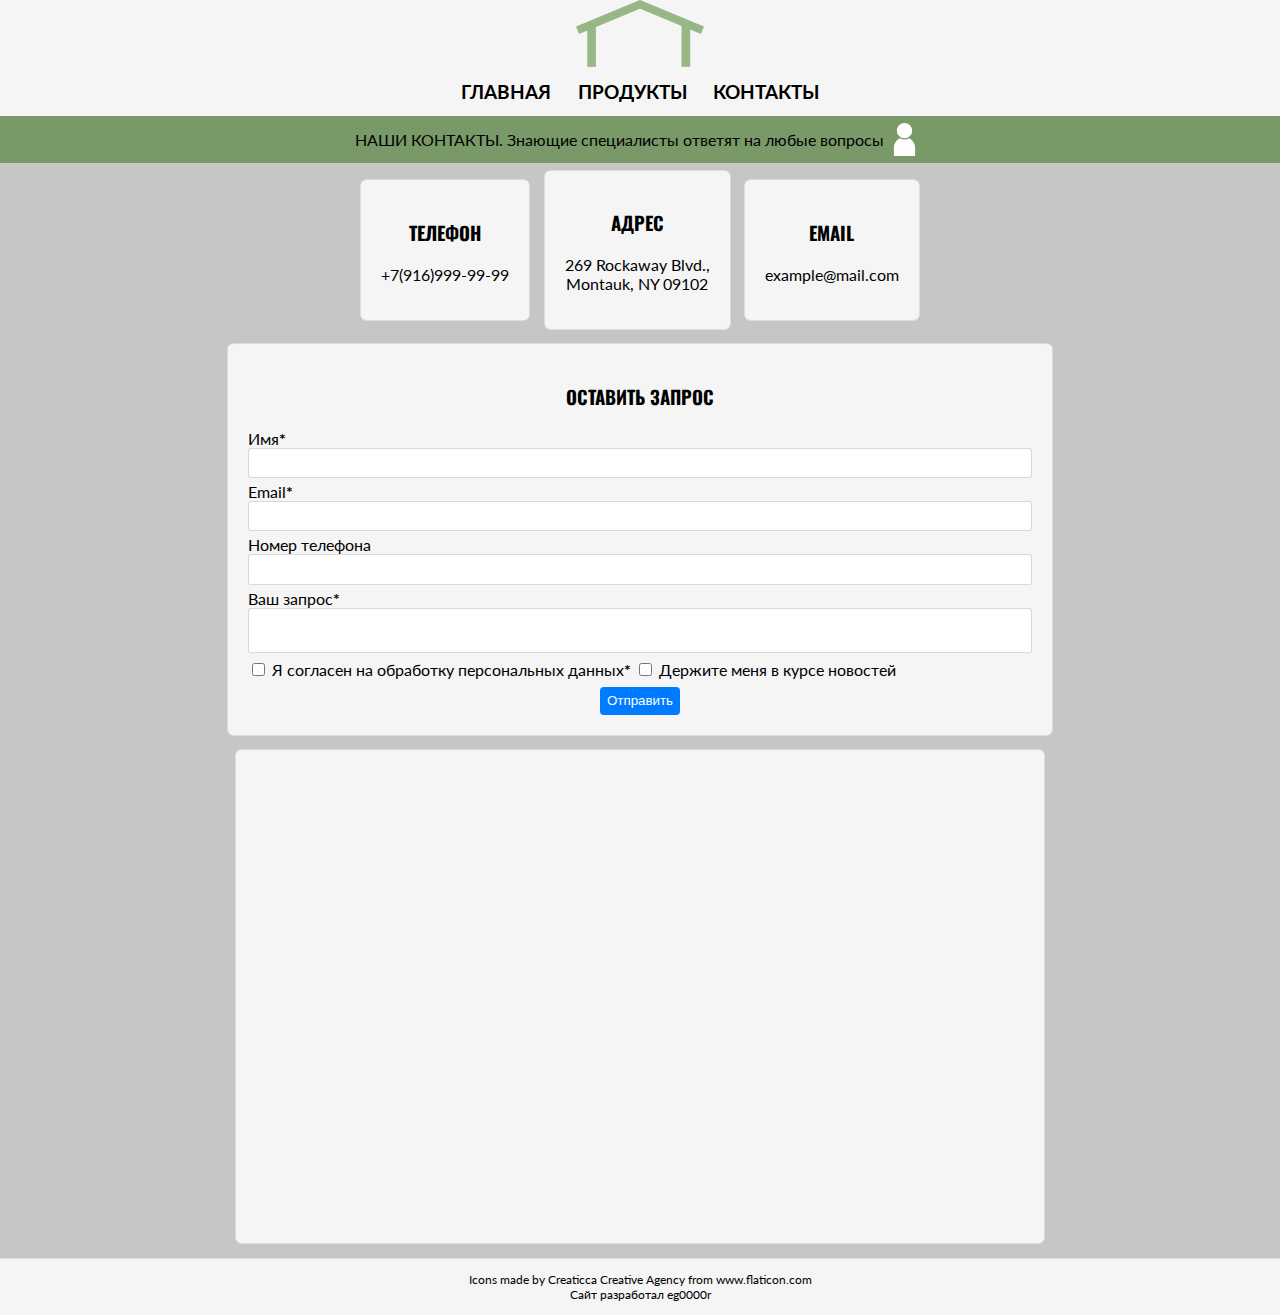
==== ru/contact.html @ 1cdb85b3 "initial commit" ====
<!DOCTYPE html>
<html lang="en">
<head>
    <meta charset="UTF-8">
    <meta name="viewport" content="width=device-width, initial-scale=1.0">
    <title>Контакты</title>
    <link rel="stylesheet" href="../css/app.css">
    <link href="https://fonts.googleapis.com/css?family=Lato|Oswald&display=swap" rel="stylesheet">
</head>
<body id="body">
<header>
    <div id="tp" style="display: flex; justify-content: center; align-items: center; background-color: whitesmoke">
        <img style="width: 10vw" src="../img/logo.svg">
    </div>
    <div style="display: flex; justify-content: center; align-items: center; background-color: whitesmoke">
        <div onclick="location.href = '../index.html'" class="menuButton">ГЛАВНАЯ</div>
        <div onclick="location.href = 'products.html'" class="menuButton">ПРОДУКТЫ</div>
        <div class="menuButton">КОНТАКТЫ</div>
    </div>
    <div id="sh" class="subheader"><a id="top" href="#tp" style="position: fixed; left: 10pt; opacity: 0; text-decoration: none; color: black">▲ Наверх</a>НАШИ КОНТАКТЫ. Знающие специалисты ответят на любые вопросы<img style="width: 25pt; padding-left: 3pt; padding-right: 3pt" src="../img/user.svg"></div>
</header>
<div style="display: flex; justify-content: center; align-items: center; text-align: center">
    <div style="border-radius: 5pt; background-color: whitesmoke; border: thin gainsboro solid; margin: 5pt; padding: 15pt">
        <h3>ТЕЛЕФОН</h3>
        <p>+7(916)999-99-99</p>
    </div>
    <div style="border-radius: 5pt; background-color: whitesmoke; border: thin gainsboro solid; margin: 5pt; padding: 15pt">
        <h3>АДРЕС</h3>
        <p>
            269 Rockaway Blvd.,<br/>
            Montauk, NY 09102
        </p>
    </div>
    <div style="border-radius: 5pt; background-color: whitesmoke; border: thin gainsboro solid; margin: 5pt; padding: 15pt">
        <h3>EMAIL</h3>
        <p>example@mail.com</p>
    </div>
</div>
<div style="display: flex; justify-content: center; align-items: center; text-align: center">
    <div style="border-radius: 5pt; background-color: whitesmoke; border: thin gainsboro solid; margin: 5pt; padding: 15pt">
        <h3>ОСТАВИТЬ ЗАПРОС</h3>
        <form style="text-align: left">
            <label>
                Имя<b>*</b><br/>
                <input style="width: 60vw">
            </label>
            <br/>
            <label>
                Email<b>*</b><br/>
                <input style="width: 60vw">
            </label>
            <br/>
            <label>
                Номер телефона<br/>
                <input style="width: 60vw">
            </label>
            <br/>
            <label>
                Ваш запрос<b>*</b><br/>
                <textarea style="resize: none; width: 60vw; padding: 5pt"></textarea>
            </label>
            <br/>
            <label>
                <input type="checkbox">
                Я согласен на обработку персональных данных<b>*</b>
            </label>
            <label>
                <input type="checkbox">
                Держите меня в курсе новостей
            </label>
            <div style="text-align: center; margin-top: 5pt">
                <button class="submit">Отправить</button>
            </div>
        </form>
    </div>
</div>
<div style="display: flex; justify-content: center; align-items: center; text-align: center">
    <div style="border-radius: 5pt; background-color: whitesmoke; border: thin gainsboro solid; margin: 5pt; padding: 15pt">
        <iframe height="450" frameborder="0" style="border:0; width: 60vw" src="https://www.google.com/maps/embed/v1/place?q=place_id:ChIJybDUc_xKtUYRTM9XV8zWRD0&key=AIzaSyBPAnrZTkrvhYWYVHcksJa6cyeC3rcaKSU" allowfullscreen></iframe>
    </div>
</div>
<footer>
    <div style="display: block; text-align: center">
        <!--<div>
            <img onclick="location.href = '../en/contact.html'" style="width: 5vw; cursor: pointer" src="../img/en.svg">
        </div>
        <br/>-->
        <div style="color: black; font-size: 9pt">Icons made by
            <a style="color: black; text-decoration: none" href="https://www.flaticon.com/authors/creaticca-creative-agency" title="Creaticca Creative Agency">Creaticca Creative Agency</a>
            from <a style="color: black; text-decoration: none" href="https://www.flaticon.com/" title="Flaticon">www.flaticon.com</a><br/>
            Сайт разработал eg0000r
        </div>
    </div>
</footer>
<script src="https://ajax.googleapis.com/ajax/libs/jquery/3.4.1/jquery.min.js"></script>
<script>
    let header = document.getElementById("sh");
    let sticky = header.offsetTop;
    window.onscroll = function() {
        if (window.pageYOffset > sticky) {
            header.classList.add("sticky");
            document.getElementById('top').style.opacity = '1';
        } else {
            header.classList.remove("sticky");
            document.getElementById('top').style.opacity = '0';
        }
    };
</script>
</body>
</html>
---- css/app.css ----
body {
    margin: 0;
    font-family: 'Lato', sans-serif;
    background-color: #c6c6c6;
}

h3 {
    font-family: 'Oswald', sans-serif;
}

#showMore {
    color: #007bff;
    text-decoration: #007bff underline;
    cursor: pointer;
}

input {
    border-radius: 2pt;
    border: solid rgba(169, 169, 169, 0.44) thin;
    padding: 5pt;
    margin-bottom: 3pt;
}

textarea {
    border-radius: 2pt;
    border: solid rgba(169, 169, 169, 0.44) thin;
    margin-bottom: 3pt;
}

footer {
    display: flex;
    justify-content: center;
    align-items: center;
    padding: 10pt;
    background-color: whitesmoke;
    margin-top: 5pt;
    border-top: solid gainsboro thin;
}

div.menuButton {
    font-size: 1.5vw;
    padding: 10pt;
    user-select: none;
    font-weight: bolder;
    text-decoration: none;
}

div.menuButton:hover {
    text-decoration: underline;
}

div.subheader {
    display: flex;
    background-color: rgba(121, 153, 105, 1);
    justify-content: center;
    align-items: center;
    padding: 5pt;
}

div.sticky {
    width: 100vw;
    position: fixed;
    top: 0;
}

button.submit {
    border: none;
    background-color: #007bff;
    padding: 5pt;
    border-radius: 3pt;
    color: #fff;
    outline: none;
}

button.submit:hover {
    background-color: #0074d7;
}

@media screen and (max-width: 600px) {
    div {
        font-size: 3vw;
    }
}
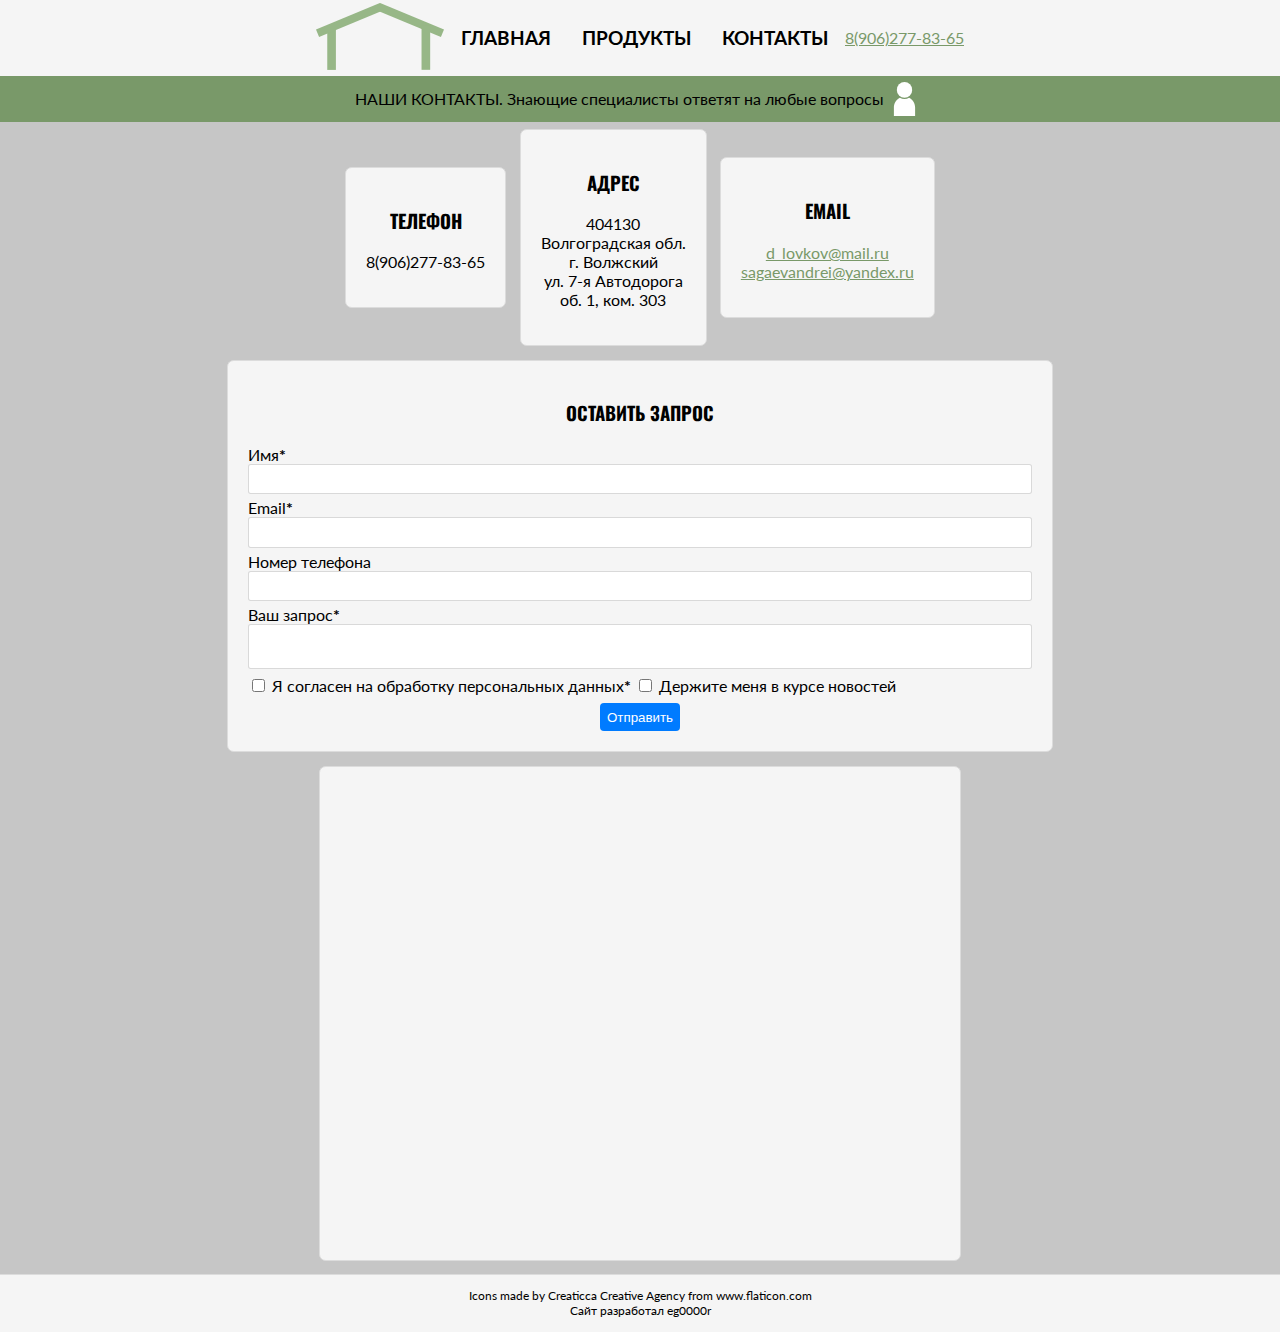
==== commit c453ed54: "GA added" ====
--- a/ru/contact.html
+++ b/ru/contact.html
@@ -6,58 +6,72 @@
     <title>Контакты</title>
     <link rel="stylesheet" href="../css/app.css">
     <link href="https://fonts.googleapis.com/css?family=Lato|Oswald&display=swap" rel="stylesheet">
+    <!-- Global site tag (gtag.js) - Google Analytics -->
+    <script async src="https://www.googletagmanager.com/gtag/js?id=UA-140635120-3"></script>
+    <script>
+        window.dataLayer = window.dataLayer || [];
+        function gtag(){dataLayer.push(arguments);}
+        gtag('js', new Date());
+
+        gtag('config', 'UA-140635120-3');
+    </script>
 </head>
 <body id="body">
 <header>
-    <div id="tp" style="display: flex; justify-content: center; align-items: center; background-color: whitesmoke">
-        <img style="width: 10vw" src="../img/logo.svg">
-    </div>
     <div style="display: flex; justify-content: center; align-items: center; background-color: whitesmoke">
-        <div onclick="location.href = '../index.html'" class="menuButton">ГЛАВНАЯ</div>
-        <div onclick="location.href = 'products.html'" class="menuButton">ПРОДУКТЫ</div>
-        <div class="menuButton">КОНТАКТЫ</div>
+        <table style="margin-left: auto; margin-right: auto; background-color: whitesmoke">
+            <tr>
+                <td><img style="width: 10vw" src="../img/logo.svg"></td>
+                <td><div onclick="location.href = '../index.html'" class="menuButton">ГЛАВНАЯ</div></td>
+                <td><div onclick="location.href = 'products.html'" class="menuButton">ПРОДУКТЫ</div></td>
+                <td><div onclick="location.href = 'contact.html'" class="menuButton">КОНТАКТЫ</div></td>
+                <td><div><a style="color: rgba(121, 153, 105, 1)" href="tel:89062778365">8(906)277-83-65</a></div></td>
+            </tr>
+        </table>
     </div>
     <div id="sh" class="subheader"><a id="top" href="#tp" style="position: fixed; left: 10pt; opacity: 0; text-decoration: none; color: black">▲ Наверх</a>НАШИ КОНТАКТЫ. Знающие специалисты ответят на любые вопросы<img style="width: 25pt; padding-left: 3pt; padding-right: 3pt" src="../img/user.svg"></div>
 </header>
 <div style="display: flex; justify-content: center; align-items: center; text-align: center">
     <div style="border-radius: 5pt; background-color: whitesmoke; border: thin gainsboro solid; margin: 5pt; padding: 15pt">
         <h3>ТЕЛЕФОН</h3>
-        <p>+7(916)999-99-99</p>
+        <p>8(906)277-83-65</p>
     </div>
     <div style="border-radius: 5pt; background-color: whitesmoke; border: thin gainsboro solid; margin: 5pt; padding: 15pt">
         <h3>АДРЕС</h3>
         <p>
-            269 Rockaway Blvd.,<br/>
-            Montauk, NY 09102
+            404130<br/>Волгоградская обл.<br/>г. Волжский<br/>ул. 7-я Автодорога<br/>об. 1, ком. 303
         </p>
     </div>
     <div style="border-radius: 5pt; background-color: whitesmoke; border: thin gainsboro solid; margin: 5pt; padding: 15pt">
         <h3>EMAIL</h3>
-        <p>example@mail.com</p>
+        <p>
+            <a style="color: rgba(121, 153, 105, 1)" href="mailto:d_lovkov@mail.ru">d_lovkov@mail.ru</a><br/>
+            <a style="color: rgba(121, 153, 105, 1)" href="mailto:sagaevandrei@yandex.ru">sagaevandrei@yandex.ru</a>
+        </p>
     </div>
 </div>
 <div style="display: flex; justify-content: center; align-items: center; text-align: center">
-    <div style="border-radius: 5pt; background-color: whitesmoke; border: thin gainsboro solid; margin: 5pt; padding: 15pt">
+    <div id="requestForm" style="border-radius: 5pt; background-color: whitesmoke; border: thin gainsboro solid; margin: 5pt; padding: 15pt">
         <h3>ОСТАВИТЬ ЗАПРОС</h3>
-        <form style="text-align: left">
+        <div style="text-align: left">
             <label>
                 Имя<b>*</b><br/>
-                <input style="width: 60vw">
+                <input id="name" style="width: 60vw">
             </label>
             <br/>
             <label>
                 Email<b>*</b><br/>
-                <input style="width: 60vw">
+                <input id="mail" style="width: 60vw">
             </label>
             <br/>
             <label>
                 Номер телефона<br/>
-                <input style="width: 60vw">
+                <input id="phone" style="width: 60vw">
             </label>
             <br/>
             <label>
                 Ваш запрос<b>*</b><br/>
-                <textarea style="resize: none; width: 60vw; padding: 5pt"></textarea>
+                <textarea id="message" style="resize: none; width: 60vw; padding: 5pt"></textarea>
             </label>
             <br/>
             <label>
@@ -65,18 +79,18 @@
                 Я согласен на обработку персональных данных<b>*</b>
             </label>
             <label>
-                <input type="checkbox">
+                <input id="promo" type="checkbox">
                 Держите меня в курсе новостей
             </label>
             <div style="text-align: center; margin-top: 5pt">
-                <button class="submit">Отправить</button>
+                <button onclick="submit(this)" class="submit">Отправить</button>
             </div>
-        </form>
+        </div>
     </div>
 </div>
 <div style="display: flex; justify-content: center; align-items: center; text-align: center">
     <div style="border-radius: 5pt; background-color: whitesmoke; border: thin gainsboro solid; margin: 5pt; padding: 15pt">
-        <iframe height="450" frameborder="0" style="border:0; width: 60vw" src="https://www.google.com/maps/embed/v1/place?q=place_id:ChIJybDUc_xKtUYRTM9XV8zWRD0&key=AIzaSyBPAnrZTkrvhYWYVHcksJa6cyeC3rcaKSU" allowfullscreen></iframe>
+        <iframe src="https://www.google.com/maps/embed?pb=!1m18!1m12!1m3!1d2626.3028631955403!2d44.72477621563878!3d48.83336147928501!2m3!1f0!2f0!3f0!3m2!1i1024!2i768!4f13.1!3m3!1m2!1s0x411ab2dfbf75098f%3A0x4c489e471644a9ec!2zNy3RjyDRg9C7Liwg0JLQvtC70LbRgdC60LjQuSwg0JLQvtC70LPQvtCz0YDQsNC00YHQutCw0Y8g0L7QsdC7LiwgNDA0MTE0!5e0!3m2!1sru!2sru!4v1593521323070!5m2!1sru!2sru" width="600" height="450" frameborder="0" style="border:0;" allowfullscreen="" aria-hidden="false" tabindex="0"></iframe>
     </div>
 </div>
 <footer>
@@ -106,5 +120,32 @@
         }
     };
 </script>
+<script>
+    const submit = (e) => {
+        let xhr = new XMLHttpRequest();
+        const name = document.getElementById('name').value;
+        const mail = document.getElementById('mail').value;
+        const phone = document.getElementById('phone').value;
+        const message = document.getElementById('message').value;
+        const promo = document.getElementById('promo').checked;
+        const request = {
+            name: name,
+            mail: mail,
+            phone: phone,
+            message: message,
+            promo: promo
+        };
+        //const request = encodeURI('http://3.124.140.71:7000/record.php?name=' + name + '&mail=' + mail + '&phone=' + phone + '&message=' + message + '&promo=' + promo);
+        xhr.addEventListener('load', () => {
+            if (xhr.responseText === 'SUCCESS') {
+                document.getElementById('requestForm').innerHTML = '<p>Your response has been recorded!</p>'
+            }
+        });
+        /*xhr.open('GET', request);
+        xhr.send();*/
+        xhr.open('POST', 'https://script.google.com/macros/s/AKfycbyJPY0gUHm0ml708-tkIM3RACcpw6XnuNDHs11Ly60-aIEuFCBS/exec');
+        xhr.send(JSON.stringify(request));
+    }
+</script>
 </body>
-</html>+</html>
